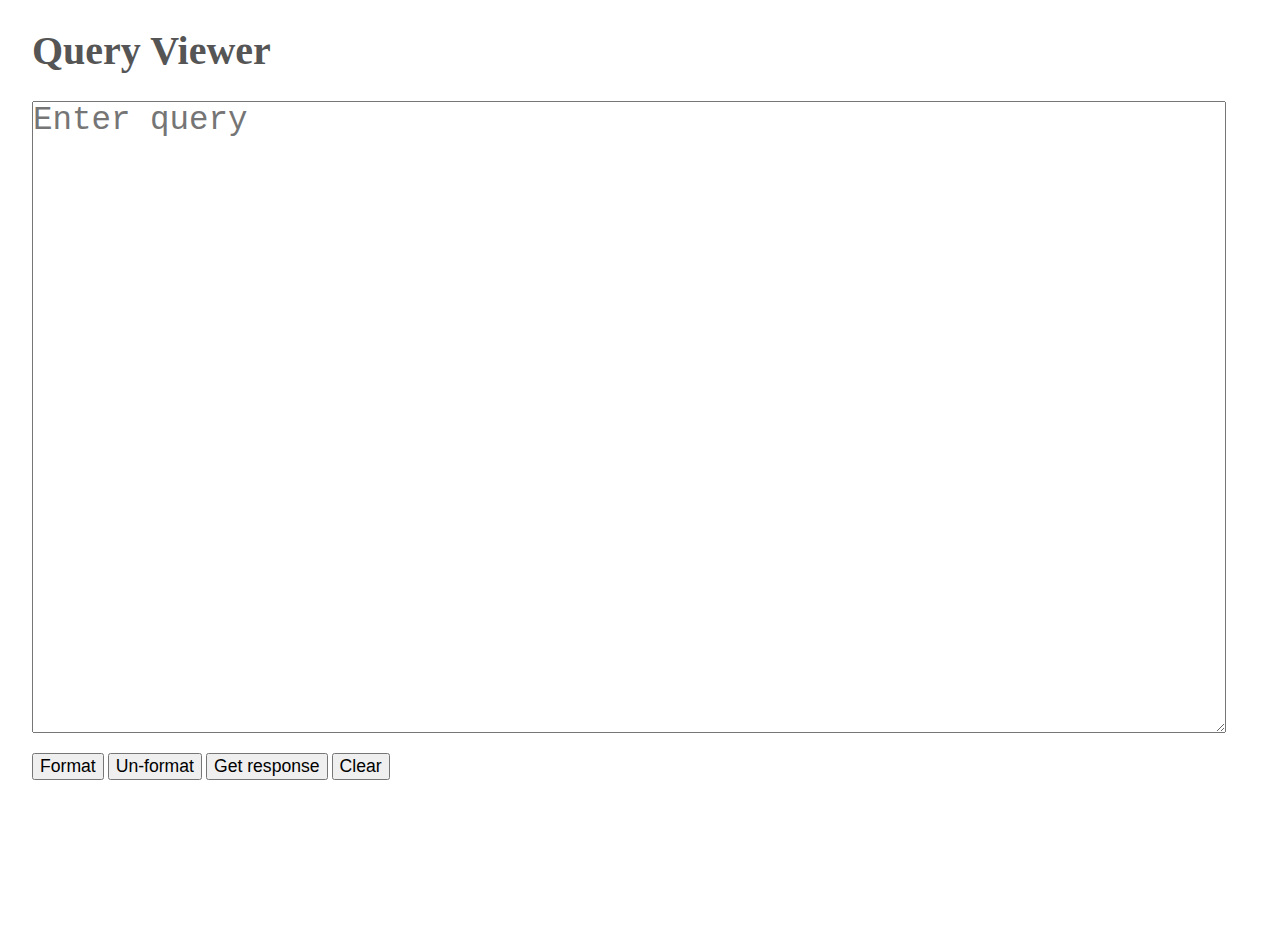
==== resources/html/query-viewer.html @ 1263c528 "Update query viewer" ====
<!doctype html>
<html>
<head>
<title>Query viewer</title>
<style type="text/css">

html, body {
	font: arial, sans-serif;
	width: 100%;
	height: 100%;
	margin: 0;
	padding: 0;
}

h1 {	
	font-size: 2.5em;
	color: #555;
}

#container {
	width: 95%;
	height: 100%;
	margin: 1em auto 0 auto;
	padding: 0;
}

#query {
	width: 98%;
	height: 70%;
	font-size: 2.5em;
	margin-bottom: 10px;
	margin: 0;
	padding: 0;
}

#btnArea {
	padding: 1em 0;
}

.main-btn {
	font-size: 1.1em;
}

</style>
<script type="text/javascript">

const app = {};

app.formatQuery = function() {
	const query = document.getElementById('query').value;
	const formattedQuery = app.getFormattedQuery(query);
	document.getElementById('query').value = formattedQuery;	
};

app.unFormatQuery = function() {
	const query = document.getElementById('query').value;
	const unFormattedQuery = app.getUnFormattedQuery(query);
	document.getElementById('query').value = unFormattedQuery;	
};

app.getFormattedQuery = function(query) {
	let formattedQuery = '';
	
	if (query && query.length > 1) {		
		for (var i = 0; i < query.length; i++) {
			let sb = query.substring(i, (i+1));
			
			if (sb == '?' || sb == '&') {
				formattedQuery += '\n';
			}
			
			formattedQuery += sb;
		}	
	}
	
	return formattedQuery;
};

app.getUnFormattedQuery = function(query) {
	let unFormattedQuery = '';
	if (query && query.length > 1) {	
		for (var i = 0; i < query.length; i++) {
			let sb = query.substring(i, (i+1));
			
			if (sb != '\n') {
				unFormattedQuery += sb;
			}
		}		
	}
	
	return unFormattedQuery;
};

app.getQueryResponse = function() {
	const query = document.getElementById('query').value;
	const unFormattedQuery = app.getUnFormattedQuery(query);
	window.location.href = unFormattedQuery;
};

app.clearQuery = function() {
	document.getElementById('query').value = '';
};

</script>
</head>
<body>
	<div id="container">
	<h1>Query Viewer</h1>
	<textarea id="query" placeholder="Enter query"></textarea>
	<div id="btnArea">
		<input type="button" class="main-btn" onclick="app.formatQuery()" value="Format">
		<input type="button" class="main-btn" onclick="app.unFormatQuery()" value="Un-format">
		<input type="button" class="main-btn" onclick="app.getQueryResponse()" value="Get response">
		<input type="button" class="main-btn" onclick="app.clearQuery()" value="Clear">
	</div>
</div>
</body>
</html>
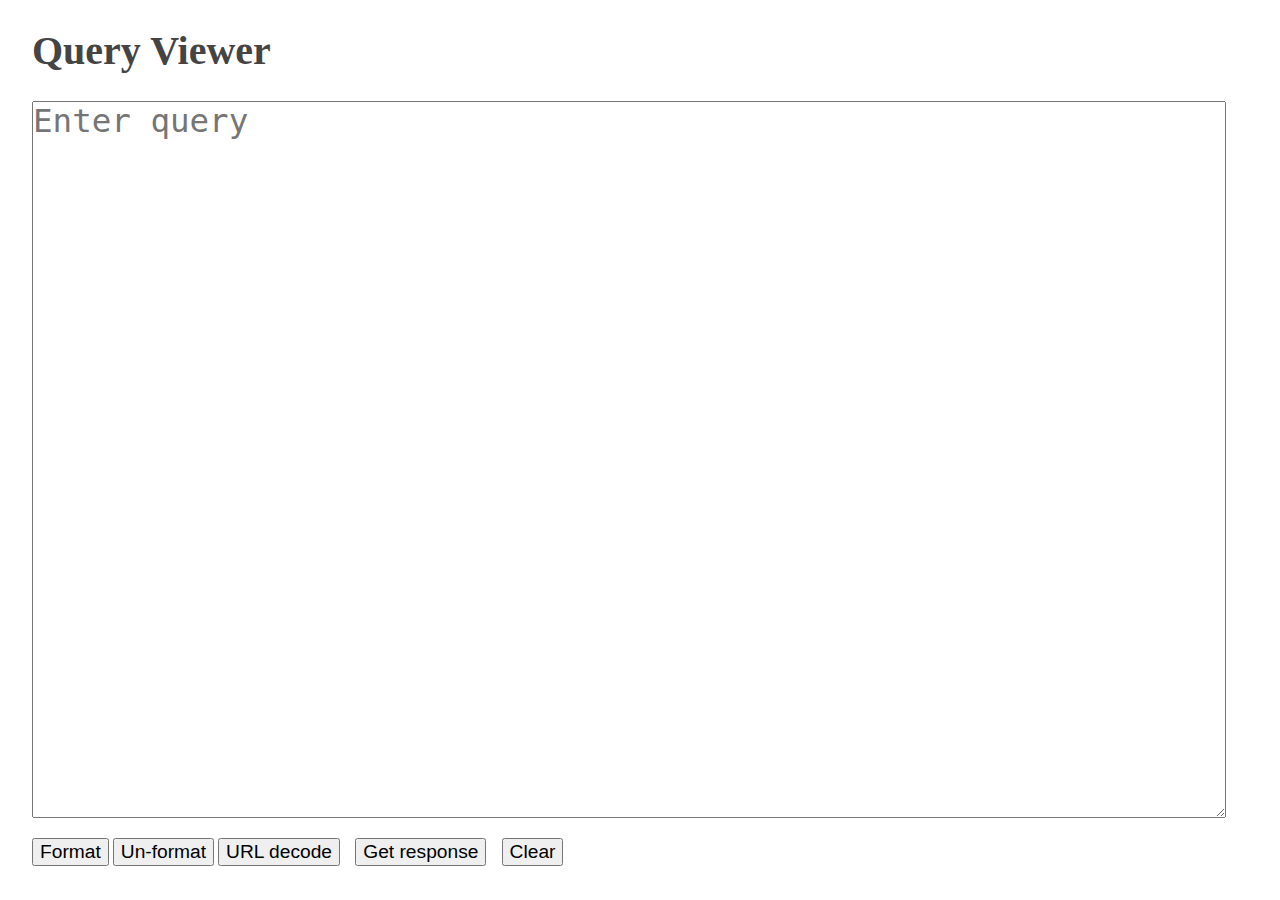
==== commit 8598ecc3: "refactor: include as tool in repository rather than replacing repo" ====
--- a/resources/html/query-viewer.html
+++ b/resources/html/query-viewer.html
@@ -5,40 +5,40 @@
 <style type="text/css">
 
 html, body {
-	font: arial, sans-serif;
-	width: 100%;
-	height: 100%;
 	margin: 0;
 	padding: 0;
 }
 
 h1 {	
 	font-size: 2.5em;
-	color: #555;
+	color: #444;
 }
 
 #container {
 	width: 95%;
-	height: 100%;
-	margin: 1em auto 0 auto;
+	margin: 0 auto;
 	padding: 0;
 }
 
 #query {
 	width: 98%;
-	height: 70%;
+	height: 22em;
 	font-size: 2.5em;
 	margin-bottom: 10px;
 	margin: 0;
 	padding: 0;
 }
 
-#btnArea {
+#btn-area {
 	padding: 1em 0;
 }
 
+.spacer {
+	padding: 0 0.7em;
+}
+
 .main-btn {
-	font-size: 1.1em;
+	font-size: 1.2em;
 }
 
 </style>
@@ -60,7 +60,6 @@
 
 app.getFormattedQuery = function(query) {
 	let formattedQuery = '';
-	
 	if (query && query.length > 1) {		
 		for (var i = 0; i < query.length; i++) {
 			let sb = query.substring(i, (i+1));
@@ -71,8 +70,7 @@
 			
 			formattedQuery += sb;
 		}	
-	}
-	
+	}	
 	return formattedQuery;
 };
 
@@ -86,9 +84,13 @@
 				unFormattedQuery += sb;
 			}
 		}		
-	}
-	
+	}	
 	return unFormattedQuery;
+};
+
+app.urlDecodeQuery = function () {
+	const query = document.getElementById('query').value;
+	document.getElementById('query').value = decodeURIComponent(query);	
 };
 
 app.getQueryResponse = function() {
@@ -106,11 +108,14 @@
 <body>
 	<div id="container">
 	<h1>Query Viewer</h1>
-	<textarea id="query" placeholder="Enter query"></textarea>
-	<div id="btnArea">
+	<textarea id="query" spellcheck="false" placeholder="Enter query"></textarea>
+	<div id="btn-area">
 		<input type="button" class="main-btn" onclick="app.formatQuery()" value="Format">
 		<input type="button" class="main-btn" onclick="app.unFormatQuery()" value="Un-format">
+		<input type="button" class="main-btn" onclick="app.urlDecodeQuery()" value="URL decode">
+		<span class="spacer"/>
 		<input type="button" class="main-btn" onclick="app.getQueryResponse()" value="Get response">
+		<span class="spacer"/>
 		<input type="button" class="main-btn" onclick="app.clearQuery()" value="Clear">
 	</div>
 </div>
